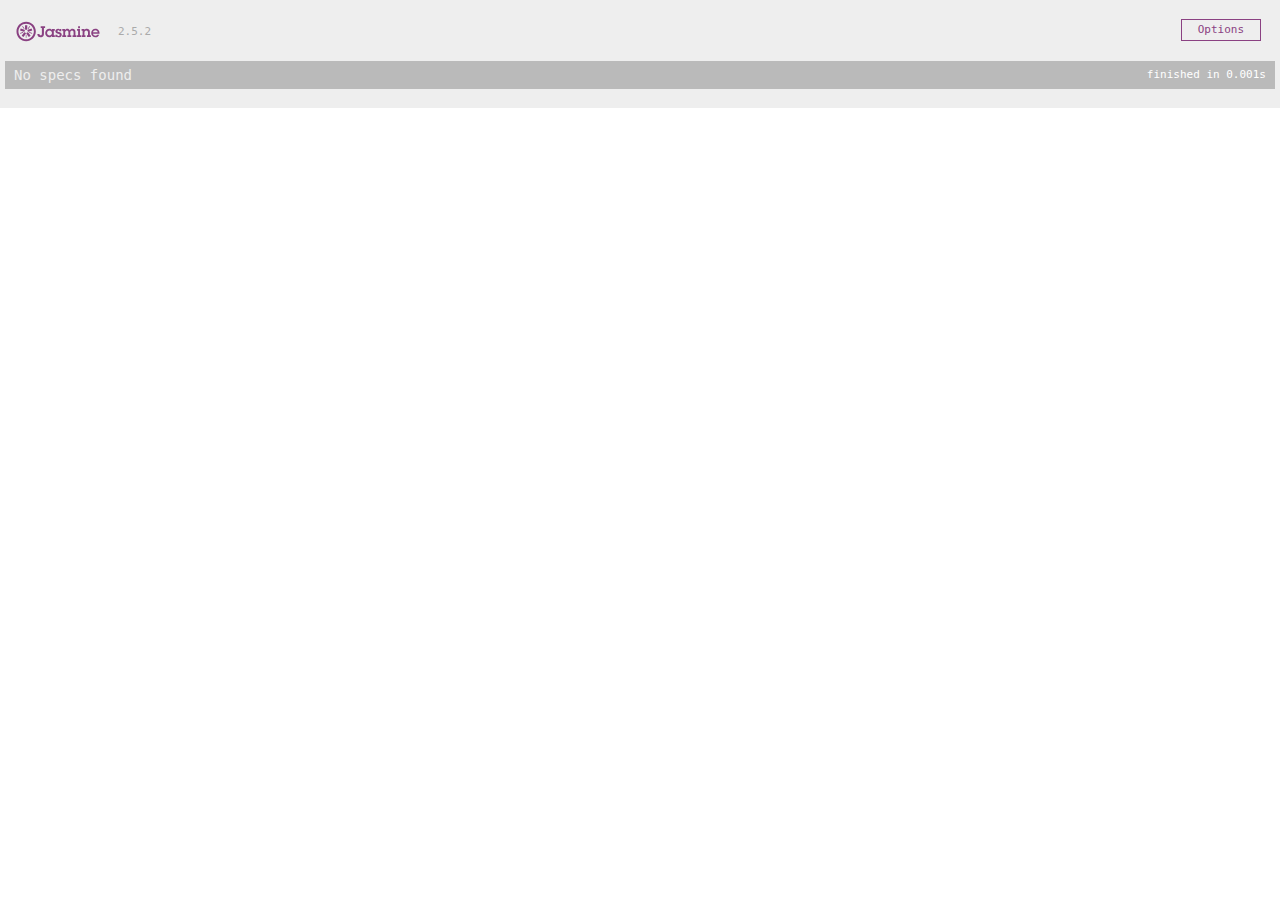
==== jasmine/jasmine-standalone-2.5.2/SpecRunner.html @ 1c8f3d62 "added first test - game has 10 frames - starting business logic" ====
<!DOCTYPE html>
<html>
<head>
  <meta charset="utf-8">
  <title>Jasmine Spec Runner v2.5.2</title>

  <link rel="shortcut icon" type="image/png" href="lib/jasmine-2.5.2/jasmine_favicon.png">
  <link rel="stylesheet" href="lib/jasmine-2.5.2/jasmine.css">

  <script src="lib/jasmine-2.5.2/jasmine.js"></script>
  <script src="lib/jasmine-2.5.2/jasmine-html.js"></script>
  <script src="lib/jasmine-2.5.2/boot.js"></script>

  <!-- include source files here... -->
  <script src="src/bowling.js"></script>

  <!-- include spec files here... -->
  <script src="spec/SpecHelper.js"></script>
  <script src="spec/bowlingSpec.js"></script>

</head>

<body>
</body>
</html>
---- jasmine/jasmine-standalone-2.5.2/lib/jasmine-2.5.2/jasmine.css ----
body { overflow-y: scroll; }

.jasmine_html-reporter { background-color: #eee; padding: 5px; margin: -8px; font-size: 11px; font-family: Monaco, "Lucida Console", monospace; line-height: 14px; color: #333; }
.jasmine_html-reporter a { text-decoration: none; }
.jasmine_html-reporter a:hover { text-decoration: underline; }
.jasmine_html-reporter p, .jasmine_html-reporter h1, .jasmine_html-reporter h2, .jasmine_html-reporter h3, .jasmine_html-reporter h4, .jasmine_html-reporter h5, .jasmine_html-reporter h6 { margin: 0; line-height: 14px; }
.jasmine_html-reporter .jasmine-banner, .jasmine_html-reporter .jasmine-symbol-summary, .jasmine_html-reporter .jasmine-summary, .jasmine_html-reporter .jasmine-result-message, .jasmine_html-reporter .jasmine-spec .jasmine-description, .jasmine_html-reporter .jasmine-spec-detail .jasmine-description, .jasmine_html-reporter .jasmine-alert .jasmine-bar, .jasmine_html-reporter .jasmine-stack-trace { padding-left: 9px; padding-right: 9px; }
.jasmine_html-reporter .jasmine-banner { position: relative; }
.jasmine_html-reporter .jasmine-banner .jasmine-title { background: url('[data-uri]') no-repeat; background: url('[data-uri]') no-repeat, none; -moz-background-size: 100%; -o-background-size: 100%; -webkit-background-size: 100%; background-size: 100%; display: block; float: left; width: 90px; height: 25px; }
.jasmine_html-reporter .jasmine-banner .jasmine-version { margin-left: 14px; position: relative; top: 6px; }
.jasmine_html-reporter #jasmine_content { position: fixed; right: 100%; }
.jasmine_html-reporter .jasmine-version { color: #aaa; }
.jasmine_html-reporter .jasmine-banner { margin-top: 14px; }
.jasmine_html-reporter .jasmine-duration { color: #fff; float: right; line-height: 28px; padding-right: 9px; }
.jasmine_html-reporter .jasmine-symbol-summary { overflow: hidden; *zoom: 1; margin: 14px 0; }
.jasmine_html-reporter .jasmine-symbol-summary li { display: inline-block; height: 10px; width: 14px; font-size: 16px; }
.jasmine_html-reporter .jasmine-symbol-summary li.jasmine-passed { font-size: 14px; }
.jasmine_html-reporter .jasmine-symbol-summary li.jasmine-passed:before { color: #007069; content: "\02022"; }
.jasmine_html-reporter .jasmine-symbol-summary li.jasmine-failed { line-height: 9px; }
.jasmine_html-reporter .jasmine-symbol-summary li.jasmine-failed:before { color: #ca3a11; content: "\d7"; font-weight: bold; margin-left: -1px; }
.jasmine_html-reporter .jasmine-symbol-summary li.jasmine-disabled { font-size: 14px; }
.jasmine_html-reporter .jasmine-symbol-summary li.jasmine-disabled:before { color: #bababa; content: "\02022"; }
.jasmine_html-reporter .jasmine-symbol-summary li.jasmine-pending { line-height: 17px; }
.jasmine_html-reporter .jasmine-symbol-summary li.jasmine-pending:before { color: #ba9d37; content: "*"; }
.jasmine_html-reporter .jasmine-symbol-summary li.jasmine-empty { font-size: 14px; }
.jasmine_html-reporter .jasmine-symbol-summary li.jasmine-empty:before { color: #ba9d37; content: "\02022"; }
.jasmine_html-reporter .jasmine-run-options { float: right; margin-right: 5px; border: 1px solid #8a4182; color: #8a4182; position: relative; line-height: 20px; }
.jasmine_html-reporter .jasmine-run-options .jasmine-trigger { cursor: pointer; padding: 8px 16px; }
.jasmine_html-reporter .jasmine-run-options .jasmine-payload { position: absolute; display: none; right: -1px; border: 1px solid #8a4182; background-color: #eee; white-space: nowrap; padding: 4px 8px; }
.jasmine_html-reporter .jasmine-run-options .jasmine-payload.jasmine-open { display: block; }
.jasmine_html-reporter .jasmine-bar { line-height: 28px; font-size: 14px; display: block; color: #eee; }
.jasmine_html-reporter .jasmine-bar.jasmine-failed { background-color: #ca3a11; }
.jasmine_html-reporter .jasmine-bar.jasmine-passed { background-color: #007069; }
.jasmine_html-reporter .jasmine-bar.jasmine-skipped { background-color: #bababa; }
.jasmine_html-reporter .jasmine-bar.jasmine-errored { background-color: #ca3a11; }
.jasmine_html-reporter .jasmine-bar.jasmine-menu { background-color: #fff; color: #aaa; }
.jasmine_html-reporter .jasmine-bar.jasmine-menu a { color: #333; }
.jasmine_html-reporter .jasmine-bar a { color: white; }
.jasmine_html-reporter.jasmine-spec-list .jasmine-bar.jasmine-menu.jasmine-failure-list, .jasmine_html-reporter.jasmine-spec-list .jasmine-results .jasmine-failures { display: none; }
.jasmine_html-reporter.jasmine-failure-list .jasmine-bar.jasmine-menu.jasmine-spec-list, .jasmine_html-reporter.jasmine-failure-list .jasmine-summary { display: none; }
.jasmine_html-reporter .jasmine-results { margin-top: 14px; }
.jasmine_html-reporter .jasmine-summary { margin-top: 14px; }
.jasmine_html-reporter .jasmine-summary ul { list-style-type: none; margin-left: 14px; padding-top: 0; padding-left: 0; }
.jasmine_html-reporter .jasmine-summary ul.jasmine-suite { margin-top: 7px; margin-bottom: 7px; }
.jasmine_html-reporter .jasmine-summary li.jasmine-passed a { color: #007069; }
.jasmine_html-reporter .jasmine-summary li.jasmine-failed a { color: #ca3a11; }
.jasmine_html-reporter .jasmine-summary li.jasmine-empty a { color: #ba9d37; }
.jasmine_html-reporter .jasmine-summary li.jasmine-pending a { color: #ba9d37; }
.jasmine_html-reporter .jasmine-summary li.jasmine-disabled a { color: #bababa; }
.jasmine_html-reporter .jasmine-description + .jasmine-suite { margin-top: 0; }
.jasmine_html-reporter .jasmine-suite { margin-top: 14px; }
.jasmine_html-reporter .jasmine-suite a { color: #333; }
.jasmine_html-reporter .jasmine-failures .jasmine-spec-detail { margin-bottom: 28px; }
.jasmine_html-reporter .jasmine-failures .jasmine-spec-detail .jasmine-description { background-color: #ca3a11; }
.jasmine_html-reporter .jasmine-failures .jasmine-spec-detail .jasmine-description a { color: white; }
.jasmine_html-reporter .jasmine-result-message { padding-top: 14px; color: #333; white-space: pre; }
.jasmine_html-reporter .jasmine-result-message span.jasmine-result { display: block; }
.jasmine_html-reporter .jasmine-stack-trace { margin: 5px 0 0 0; max-height: 224px; overflow: auto; line-height: 18px; color: #666; border: 1px solid #ddd; background: white; white-space: pre; }
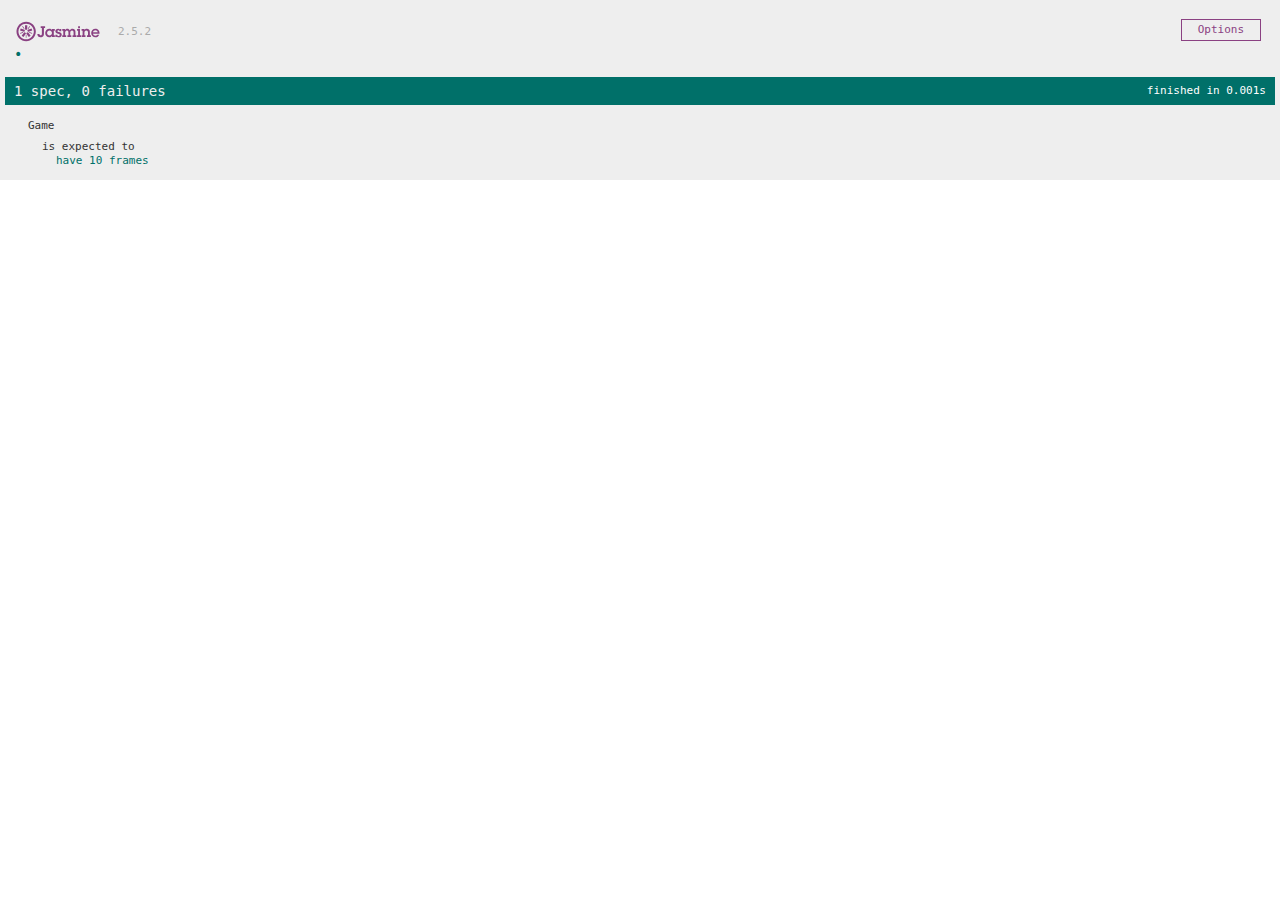
==== commit 4a070546: "updated README and passed first test, game has 10 rounds" ====
--- a/jasmine/jasmine-standalone-2.5.2/SpecRunner.html
+++ b/jasmine/jasmine-standalone-2.5.2/SpecRunner.html
@@ -12,11 +12,11 @@
   <script src="lib/jasmine-2.5.2/boot.js"></script>
 
   <!-- include source files here... -->
-  <script src="src/bowling.js"></script>
+  <script src="src/game.js"></script>
 
   <!-- include spec files here... -->
   <script src="spec/SpecHelper.js"></script>
-  <script src="spec/bowlingSpec.js"></script>
+  <script src="spec/gameSpec.js"></script>
 
 </head>
 
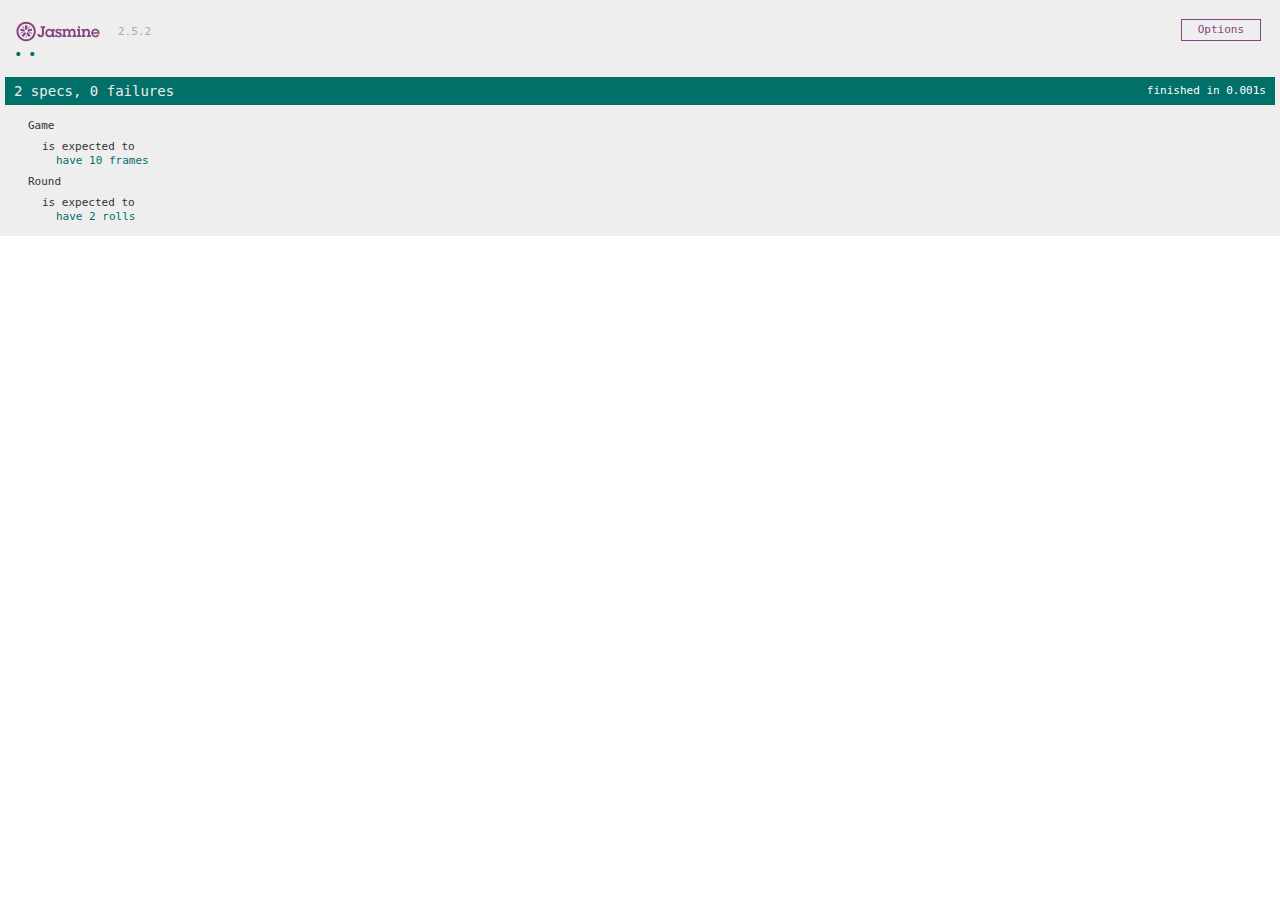
==== commit 85173f0a: "added classes and tests for roll, round and game" ====
--- a/jasmine/jasmine-standalone-2.5.2/SpecRunner.html
+++ b/jasmine/jasmine-standalone-2.5.2/SpecRunner.html
@@ -13,10 +13,20 @@
 
   <!-- include source files here... -->
   <script src="src/game.js"></script>
+  <script src="src/round.js"></script>
+  <script src="src/bonus.js"></script>
+  <script src="src/roll.js"></script>
+  <script src="src/scoreCard.js"></script>
 
   <!-- include spec files here... -->
   <script src="spec/SpecHelper.js"></script>
   <script src="spec/gameSpec.js"></script>
+  <script src="spec/roundSpec.js"></script>
+  <script src="spec/bonusSpec.js"></script>
+  <script src="spec/rollSpec.js"></script>
+  <script src="spec/scoreCardSpec.js"></script>
+
+
 
 </head>
 
